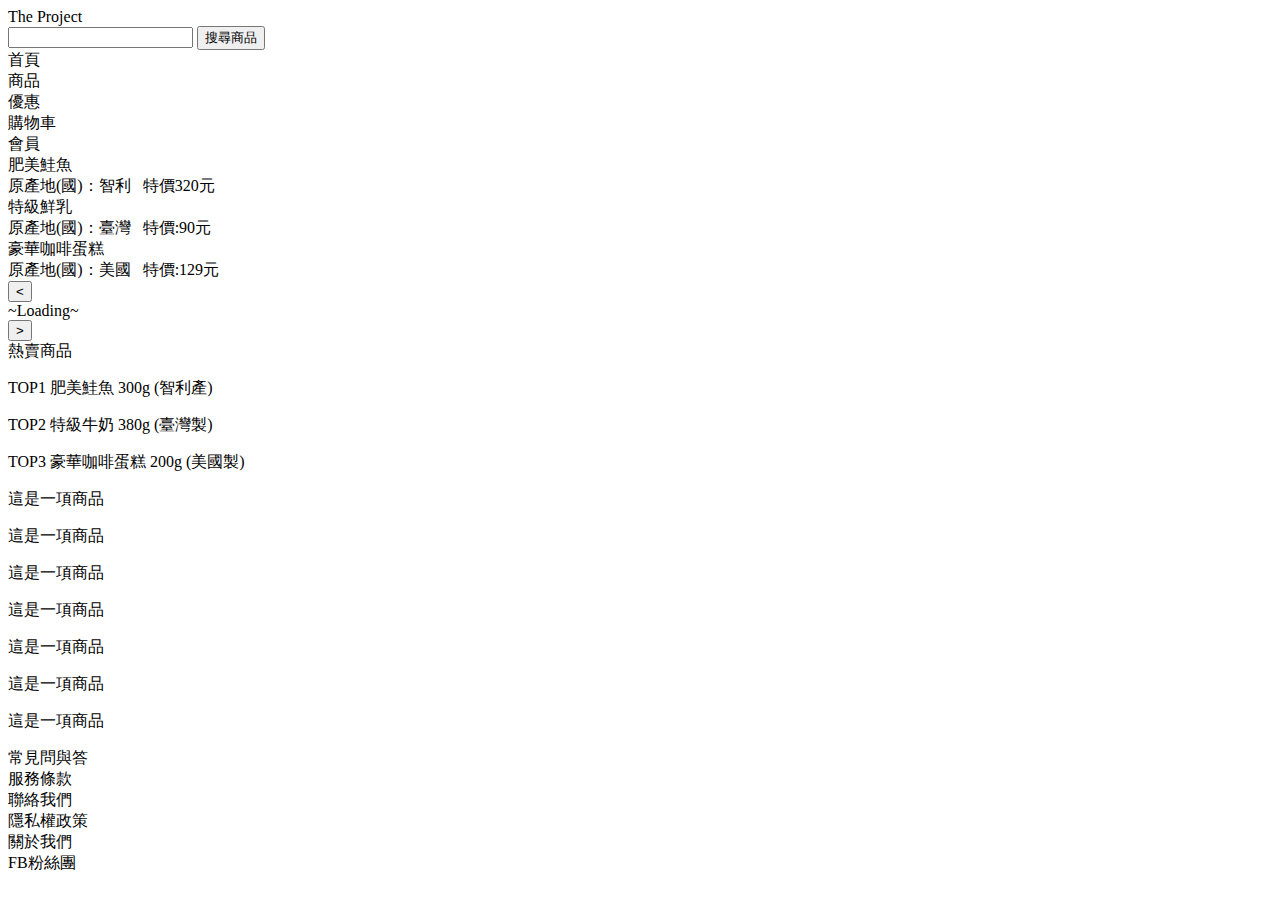
==== index.html @ 89b823b2 "Shop_V1.1" ====
<!DOCTYPE html>
<html xmlns="http://www.w3.org/1999/xhtml">
    <head>
        <link href="css/style.css" rel="stylesheet" type="text/css">
        <meta http-equiv="content-type" charset="utf-8">
        <meta name="viewport" content="width=device-width, initial-scale=1.0, maximum-scale=1.0, user-scalable=no">
        <tile></tile>
    </head>
    <body>
        <div class ="top_nav"><!--上導覽頁-->
            <div class="top_block">
                The Project
            </div>
            <div class="search">
                <input type="type" id="search_block" value="">
                <button onclick= "" id="btn">搜尋商品</button>
            </div>
            <div class="right_nav">
                <div class="button_1  border_bot"onclick="page('index.html')" >首頁</div>
                <div class="button_1"onclick="">商品</div>
                <div class="button_1"onclick="" >優惠</div>
                <div class="button_1"onclick="" >購物車</div>
                <div class="button_1"onclick="page('member.html')" >會員</div>
            </div>
        </div>
        <div class="content">
            <div class="ad1" onmouseenter="food_content('cot')" onmouseleave="food_content_L('cot')">
                <div class="cot"  onclick="page('index.html')">
                肥美鮭魚<br>原產地(國)：智利&nbsp&nbsp&nbsp特價320元
                </div>
            </div>
            <div class="ad2" onmouseenter="food_content('cot2')" onmouseleave="food_content_L('cot2')">
                <div class="cot2" onclick="page('index.html')">
                特級鮮乳<br>原產地(國)：臺灣&nbsp&nbsp&nbsp特價:90元
                </div>
            </div>
            <div class="ad3" onmouseenter="food_content('cot3')" onmouseleave="food_content_L('cot3')">
                <div class="cot3" onclick="page('index.html')">
                豪華咖啡蛋糕<br>原產地(國)：美國&nbsp&nbsp&nbsp特價:129元
                </div>
            </div>
        </div>
        <div class="content">
            <button id="sw_L" onclick="show_L()"><</button>
            <div class="ad4_div">~Loading~<img class="ad4" id="slideshow"><div class="load"></div></img></div>
            <button id="sw_R" onclick="show_R()">></button>
            <div class="ad4_content">
                <div class="ad_pf">熱賣商品</div>
                <div class="border_div100"></div>
                <p class="ad_p">TOP1 肥美鮭魚 300g (智利產)</p>
                <div class="border_div80"></div>
                <p class="ad_p">TOP2 特級牛奶 380g (臺灣製)</p>
                <div class="border_div80"></div>
                <p class="ad_p">TOP3 豪華咖啡蛋糕 200g (美國製)</p>
                <div class="border_div80"></div>
                <p class="ad_p">這是一項商品</p>
                <div class="border_div80"></div>
                <p class="ad_p">這是一項商品</p>
                <div class="border_div80"></div>
                <p class="ad_p">這是一項商品</p>
                <div class="border_div80"></div>
                <p class="ad_p">這是一項商品</p>
                <div class="border_div80"></div>
                <p class="ad_p">這是一項商品</p>
                <div class="border_div80"></div>
                <p class="ad_p">這是一項商品</p>
                <div class="border_div80"></div>
                <p class="ad_p">這是一項商品</p>
            </div>
        </div>
        <div class="border_div80"></div>
        <div class="nav_down">
            <div class="down_bl">
                <div class="bl">常見問與答</div>
                <div class="bl">服務條款</div>
            </div>
            <div class="down_bl">
                <div class="bl">聯絡我們</div>
                <div class="bl">隱私權政策</div>
            </div>
            <div class="down_bl">
                <div class="bl">關於我們</div>
                <div class="bl">FB粉絲團</div>
            </div>
        </div>
        <script src="javascript/index.js"></script> 
    </body>
</html>
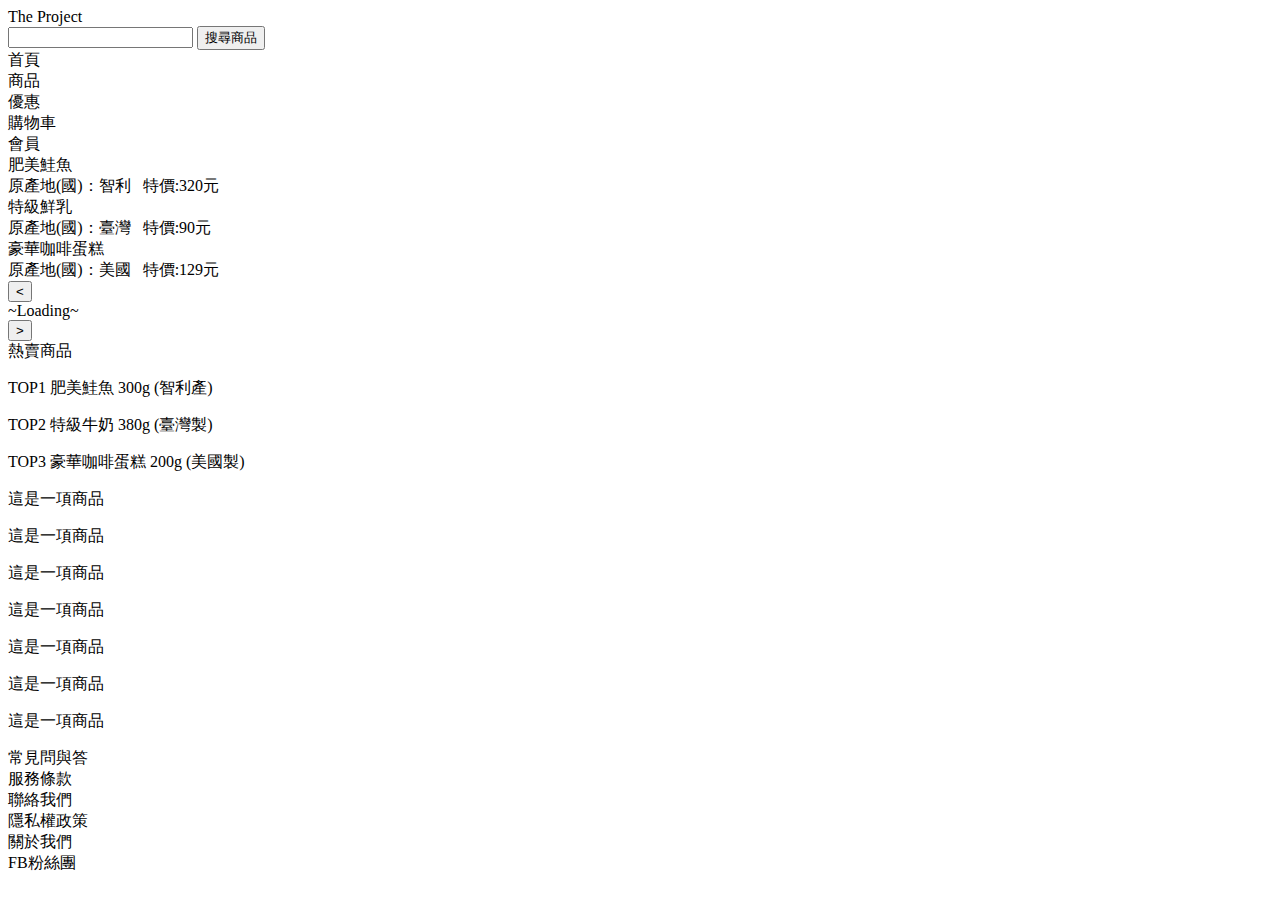
==== commit 56e88170: "Shop_V2.0" ====
--- a/index.html
+++ b/index.html
@@ -17,7 +17,7 @@
             </div>
             <div class="right_nav">
                 <div class="button_1  border_bot"onclick="page('index.html')" >首頁</div>
-                <div class="button_1"onclick="">商品</div>
+                <div class="button_1"onclick="page('product.html')">商品</div>
                 <div class="button_1"onclick="" >優惠</div>
                 <div class="button_1"onclick="" >購物車</div>
                 <div class="button_1"onclick="page('member.html')" >會員</div>
@@ -26,7 +26,7 @@
         <div class="content">
             <div class="ad1" onmouseenter="food_content('cot')" onmouseleave="food_content_L('cot')">
                 <div class="cot"  onclick="page('index.html')">
-                肥美鮭魚<br>原產地(國)：智利&nbsp&nbsp&nbsp特價320元
+                肥美鮭魚<br>原產地(國)：智利&nbsp&nbsp&nbsp特價:320元
                 </div>
             </div>
             <div class="ad2" onmouseenter="food_content('cot2')" onmouseleave="food_content_L('cot2')">
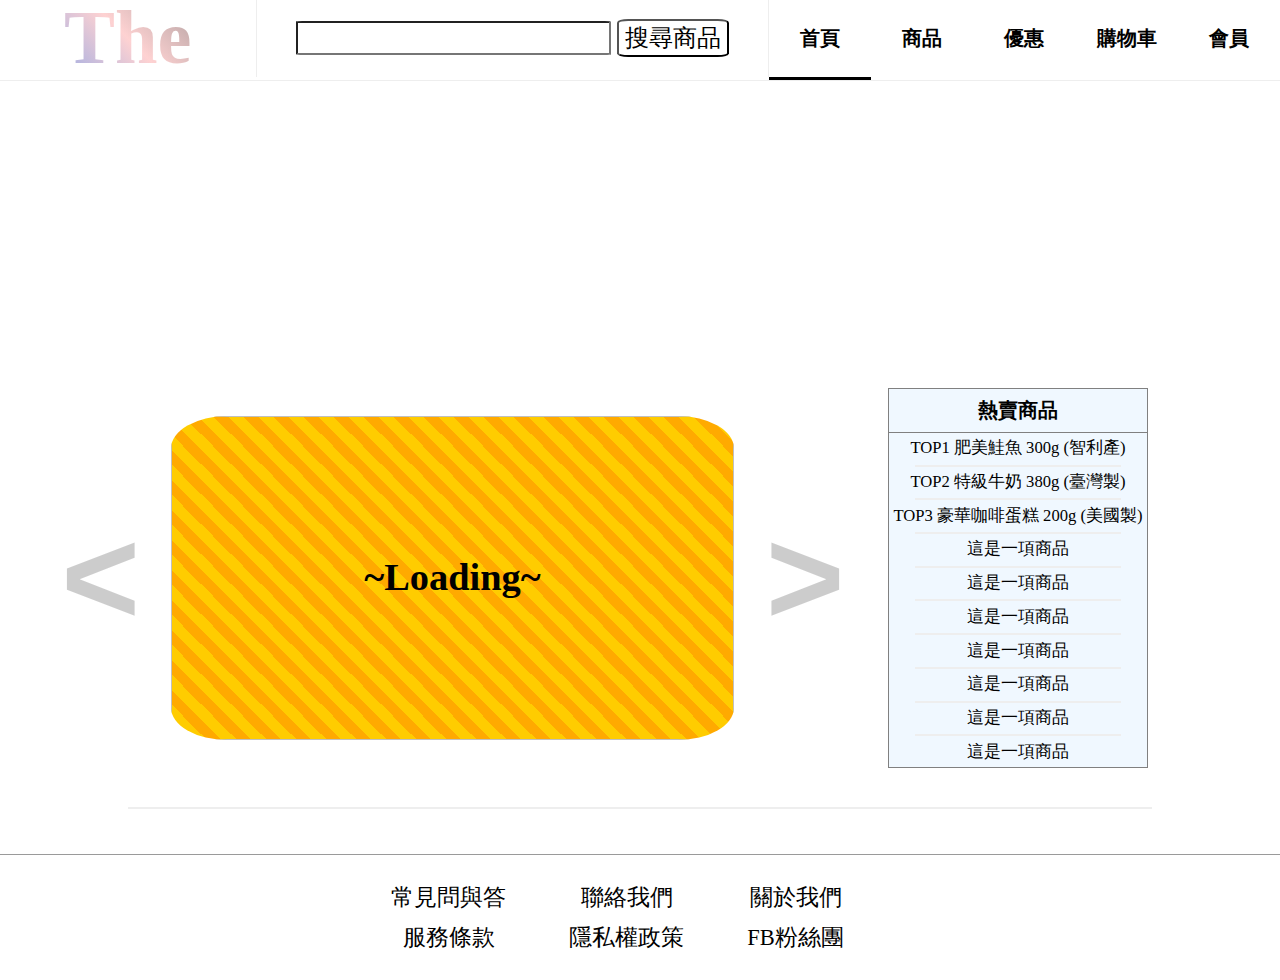
==== commit a3fcd2bc: "Shop_V3.2" ====
--- a/index.html
+++ b/index.html
@@ -76,7 +76,7 @@
             </div>
             <div class="down_bl">
                 <div class="bl">聯絡我們</div>
-                <div class="bl">隱私權政策</div>
+                <div class="bl" onclick="page('privacy.html')">隱私權政策</div>
             </div>
             <div class="down_bl">
                 <div class="bl">關於我們</div>
--- a/css/style.css
+++ b/css/style.css
@@ -0,0 +1,301 @@
+@charset "utf-8";
+/*html,body*/
+html, body {  margin: 0; padding: 0; font-size: 24px; font-family: '標楷體';}   
+.font_size20{
+    font-size: 20px;
+}
+#search_block{
+    font-size: 24px;
+    width: 60%;
+    border-radius: 2%;
+}
+.top_nav{
+    display: flex;
+    top: 0%;
+    width: 100%;
+    height: auto;
+    background-color:white;
+    border-bottom:1px inset;
+}
+.top_block{
+    font-family: '新細明體';
+    display:block;
+    height: 8.5vh;
+    width: 20%;
+    font-size:8.5vh;
+    line-height: 8.5vh;
+    text-align: center;
+    font-weight: bolder;
+    border-right: 1px inset ;
+    color: transparent;
+    background:linear-gradient(45deg,cornflowerblue,rgb(254, 210, 210),gray);
+    background:-webkit-linear-gradient(45deg,cornflowerblue,rgb(254, 210, 210),gray);
+    -webkit-background-clip:text;
+    background-clip: text;
+}
+.border_bot{
+    border-bottom: 3px solid black;
+}
+#btn{
+    font-family: '標楷體';
+    font-size: 24px;
+    border-radius: 10%;
+    background-color: #fff;
+    color: #000;
+    cursor: pointer;
+}
+#btn:hover{
+    transition: all .4s linear;
+    color:#fff;
+    background-color: gray;
+}
+.search{
+    display: block;
+    height: 8.5vh;
+    width: 40vw;
+    line-height: 8.5vh;
+    text-align: center;
+    border-right: 1px inset;
+}
+
+.right_nav{
+    width: 40%;
+    display: inline-flex;
+    font-size: 18px;
+}
+.button_1{
+    width: 20%;
+    height: 8.5vh;
+    display: block;
+    text-align: center;
+    line-height: 8.5vh;
+    cursor: pointer;
+    background-color: transparent;
+    transition: all .4s linear;
+    font-size: 20px;
+    font-weight: bold;
+    color:#000;
+    text-decoration: none;
+}
+.button_1:hover{
+    background-color: #000;
+    color: #fff;
+    font-size: 23px;
+}
+.content{
+    display: flex;
+    justify-content:center ;
+    align-items: center;
+    background-color:white;
+}
+
+.ad1:hover,.ad2:hover,.ad3:hover,.ad4:hover{
+    transition: all 1.2s ease-in;
+    background-size: 110%;
+}
+
+.ad1,.ad2,.ad3{
+    box-sizing: border-box;
+    display: inline-flex;
+    align-items:flex-end;
+    justify-content:center;
+    width: 27vw;
+    height: 18vw;
+    background-size:cover;
+    background-repeat: no-repeat;
+    background-position: center center;
+    margin: 3vw;
+    background-color: #fff;
+    border-radius: 7% 7% 0% 0%;
+
+}
+
+.ad1{
+    background-image: url(../product/product1.jpg);
+}
+.ad2{
+    background-image: url(../product/product2.jpg);
+}
+.ad3{
+    background-image: url(../product/product3.jpg);
+}
+.ad4{
+    height: 25.31vw;
+    display: block;
+    width: 44vw;
+    position: relative;
+    top: -25.31vw;
+    background-size:contain;
+    background-repeat: no-repeat;
+    margin-bottom: 3vw;
+    border-radius: 10%;
+}
+.ad4_div{
+    font-family: '標楷體';
+    font-weight: 600;
+    text-align: center;
+    line-height: 25.31vw;
+    font-size: 3vw;
+    background:-webkit-linear-gradient(45deg,#fc0 0%,#fc0 20%,#fa0 20%, #fa0 45%,#fc0 45%,#fc0 70%,#fa0 70%, #fa0 95%,#fc0 95%,#fc0 100%);
+    background-size:30px 30px;
+    height: 25.31vw;
+    display: block;
+    width: 44vw;
+    margin-bottom: 3vw;
+    border-radius: 10%;
+    animation:loadimg_an 0.4s infinite linear;
+}
+
+@keyframes loadimg_an{
+    0% {
+      background-position:0 0;
+    }
+    100% {
+      background-position:30px 0;
+    }
+  }
+
+.load{
+    display: block;
+    font-size: 6vh;
+    font-weight: 600;
+    font-style: unset;
+    position: absolute;
+    left: 29vw;
+    top: 83vh;
+}
+
+.border_div80{
+    display: block;
+    position: relative;
+    left: 10%;
+    width: 80%;
+    height: 1px;
+    border-bottom: 2px inset;
+}
+.border_div100{
+    display: block;
+    width: 100%;
+    height: 1px;
+    border-bottom: 1px gray solid;
+}
+
+.ad4_content{
+    display: block;
+    width:fit-content;
+    height:fit-content ;
+    font-size: 1.6vw;
+    margin-left: 3vw;
+    margin-right: 6vw;
+    font-weight: bold;
+    border: 1px solid gray ;
+    text-align: center;
+    background-color: aliceblue;
+    margin-bottom: 3vw;
+}
+
+.cot,.cot2,.cot3{
+    background-color:rgba(0,0,0, 0.4);
+    width: 27vw;
+    height: fit-content;
+    font-size: 24px;
+    color:azure;
+    font-weight:3px;
+    display:none;
+    text-align: center;
+    cursor: pointer;
+    padding: 0.5vh;
+}
+
+.ad_p{
+    display: block;
+    margin: 0.17vw;
+    padding: 0.17vw;
+    font-size: 1.3vw;
+    font-weight: 500;
+}
+.ad_pf{
+    padding:0.8vh;
+}
+.ad_p:hover{
+    transition: all .4s ease-in;
+    background-color:cornflowerblue;
+    color: #fff;
+    cursor: pointer;
+    font-weight: 700;
+}
+#sw_L{
+    display: flex;
+    font-size: 15vh;
+    font-weight: bold;
+    align-items: center;
+    margin-bottom: 3vw;
+    margin-right: 2vw;
+    height: fit-content;
+    color: rgba(0,0,0, 0.2);
+    width: 10vh;
+    background-color: transparent;
+    border:none;
+}
+#sw_R{
+    font-size: 15vh;
+    font-weight: bold;
+    display: flex;
+    align-items: center;
+    margin-bottom: 3vw;
+    margin-left: 2vw;
+    height: fit-content;
+    color: rgba(0,0,0, 0.2);
+    width: 10vh;
+    background-color: transparent;
+    border:none;
+}
+#sw_R:hover{
+    color: #000;
+    transition: all linear .6s;
+    cursor: pointer;
+    transform: translatex(1vw);
+}
+#sw_L:hover{
+    color: #000;
+    transition: all linear .6s;
+    cursor: pointer;
+    transform: translatex(-1vw);
+}
+.nav_down{
+    display: flex;
+    justify-content: center;
+    align-items: center;
+    background-color:white ;
+    width:auto;
+    height: fit-content;
+    padding: 2vh;
+    margin-top: 5vh;
+    border-top: 1px inset;
+}
+.down_bl{
+    margin-right: 5vh;
+}
+.bl{
+    font-size: 2.5vh;
+    text-align: center;
+    margin: 1vh;
+}
+
+.bl:hover{
+    cursor: pointer;
+    color: rgb(33, 212, 152);
+}
+
+.pri_title{
+    text-align: center;
+    font-size: larger;
+    color: blue;
+    border: 1px rgb(104, 161, 210) dashed;
+    padding: 10px;
+}
+
+.margin_left{
+    margin :0 20vw;
+    padding: 10px;
+}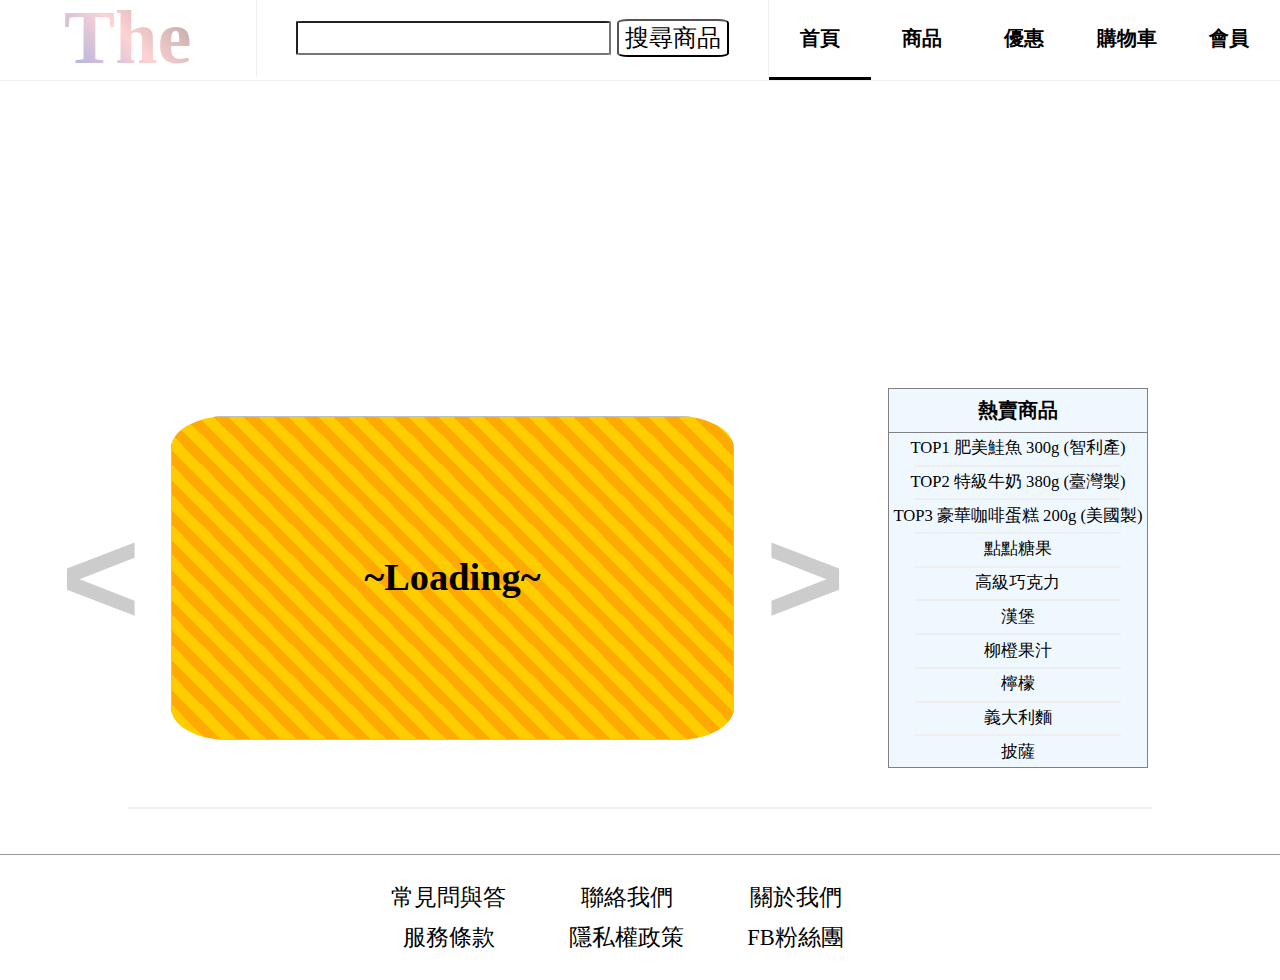
==== commit 53712f56: "Shop_V5.7" ====
--- a/index.html
+++ b/index.html
@@ -13,29 +13,29 @@
             </div>
             <div class="search">
                 <input type="type" id="search_block" value="">
-                <button onclick= "" id="btn">搜尋商品</button>
+                <button onclick="storage('search.html')" id="btn">搜尋商品</button>
             </div>
             <div class="right_nav">
                 <div class="button_1  border_bot"onclick="page('index.html')" >首頁</div>
                 <div class="button_1"onclick="page('product.html')">商品</div>
                 <div class="button_1"onclick="" >優惠</div>
-                <div class="button_1"onclick="" >購物車</div>
+                <div class="button_1"onclick="page('cart.html')" >購物車</div>
                 <div class="button_1"onclick="page('member.html')" >會員</div>
             </div>
         </div>
         <div class="content">
             <div class="ad1" onmouseenter="food_content('cot')" onmouseleave="food_content_L('cot')">
-                <div class="cot"  onclick="page('index.html')">
+                <div class="cot"  onclick="product_pages('0')">
                 肥美鮭魚<br>原產地(國)：智利&nbsp&nbsp&nbsp特價:320元
                 </div>
             </div>
             <div class="ad2" onmouseenter="food_content('cot2')" onmouseleave="food_content_L('cot2')">
-                <div class="cot2" onclick="page('index.html')">
+                <div class="cot2" onclick="product_pages('1')">
                 特級鮮乳<br>原產地(國)：臺灣&nbsp&nbsp&nbsp特價:90元
                 </div>
             </div>
             <div class="ad3" onmouseenter="food_content('cot3')" onmouseleave="food_content_L('cot3')">
-                <div class="cot3" onclick="page('index.html')">
+                <div class="cot3" onclick="product_pages('2')">
                 豪華咖啡蛋糕<br>原產地(國)：美國&nbsp&nbsp&nbsp特價:129元
                 </div>
             </div>
@@ -53,19 +53,19 @@
                 <div class="border_div80"></div>
                 <p class="ad_p">TOP3 豪華咖啡蛋糕 200g (美國製)</p>
                 <div class="border_div80"></div>
-                <p class="ad_p">這是一項商品</p>
+                <p class="ad_p">點點糖果</p>
                 <div class="border_div80"></div>
-                <p class="ad_p">這是一項商品</p>
+                <p class="ad_p">高級巧克力</p>
                 <div class="border_div80"></div>
-                <p class="ad_p">這是一項商品</p>
+                <p class="ad_p">漢堡</p>
                 <div class="border_div80"></div>
-                <p class="ad_p">這是一項商品</p>
+                <p class="ad_p">柳橙果汁</p>
                 <div class="border_div80"></div>
-                <p class="ad_p">這是一項商品</p>
+                <p class="ad_p">檸檬</p>
                 <div class="border_div80"></div>
-                <p class="ad_p">這是一項商品</p>
+                <p class="ad_p">義大利麵</p>
                 <div class="border_div80"></div>
-                <p class="ad_p">這是一項商品</p>
+                <p class="ad_p">披薩</p>
             </div>
         </div>
         <div class="border_div80"></div>
@@ -83,6 +83,6 @@
                 <div class="bl">FB粉絲團</div>
             </div>
         </div>
-        <script src="javascript/index.js"></script> 
+        <script src="javascript/index.js"></script>  
     </body>
 </html>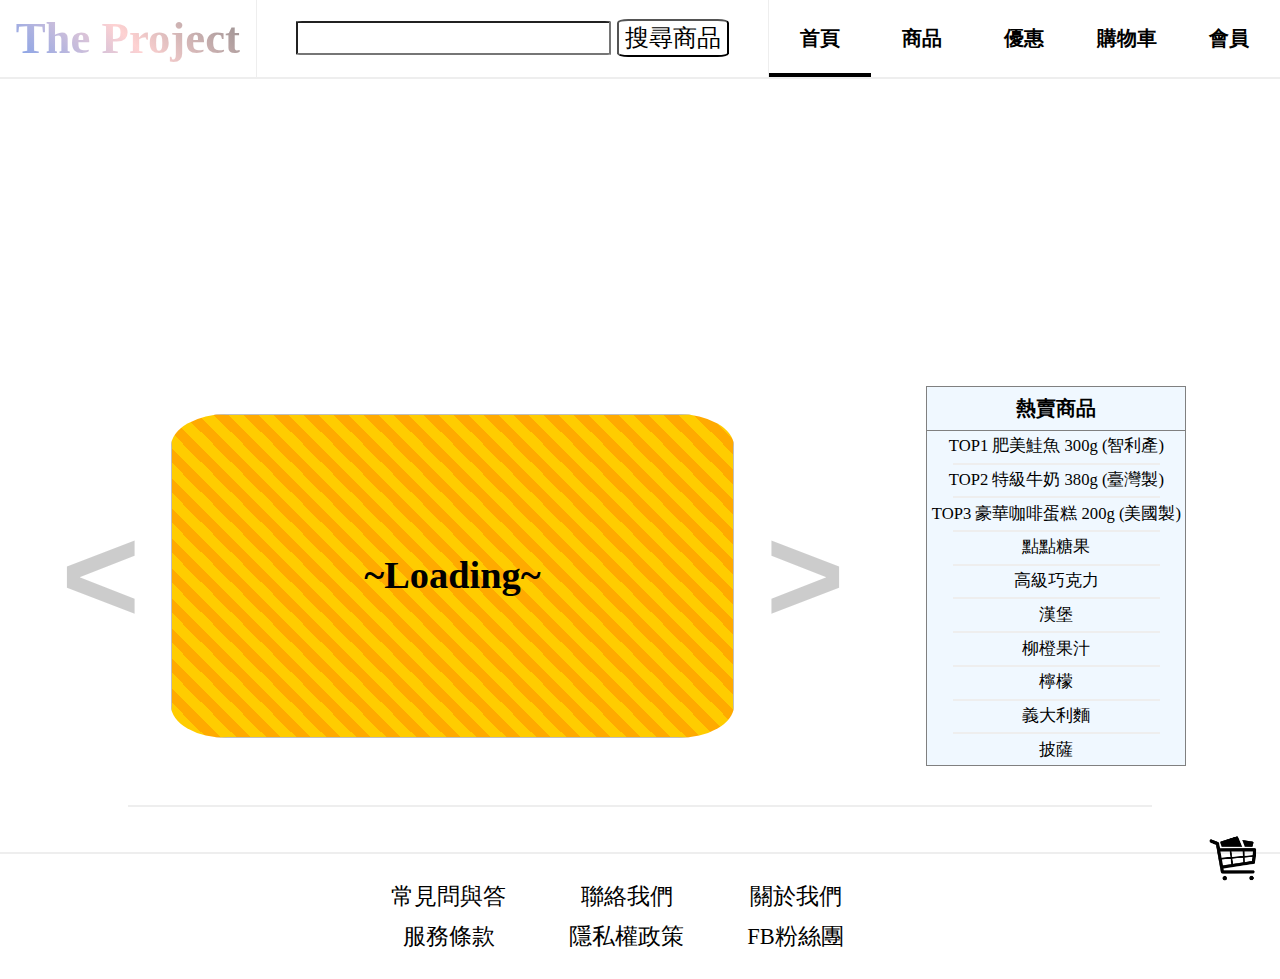
==== commit 6c708594: "Shop_V6.5" ====
--- a/index.html
+++ b/index.html
@@ -69,6 +69,7 @@
             </div>
         </div>
         <div class="border_div80"></div>
+        <div class="cart_icon" id="cart_icon" onclick="page('cart.html')"></div>
         <div class="nav_down">
             <div class="down_bl">
                 <div class="bl">常見問與答</div>
--- a/css/style.css
+++ b/css/style.css
@@ -10,23 +10,24 @@
     border-radius: 2%;
 }
 .top_nav{
+    box-sizing: border-box;
     display: flex;
     top: 0%;
     width: 100%;
     height: auto;
     background-color:white;
-    border-bottom:1px inset;
+    border-bottom:2px  inset;
 }
 .top_block{
     font-family: '新細明體';
     display:block;
     height: 8.5vh;
     width: 20%;
-    font-size:8.5vh;
+    font-size:3.5vw;
     line-height: 8.5vh;
     text-align: center;
     font-weight: bolder;
-    border-right: 1px inset ;
+    border-right:1px  inset;
     color: transparent;
     background:linear-gradient(45deg,cornflowerblue,rgb(254, 210, 210),gray);
     background:-webkit-linear-gradient(45deg,cornflowerblue,rgb(254, 210, 210),gray);
@@ -34,7 +35,8 @@
     background-clip: text;
 }
 .border_bot{
-    border-bottom: 3px solid black;
+    box-sizing: border-box;
+    border-bottom: 4px solid black;
 }
 #btn{
     font-family: '標楷體';
@@ -185,8 +187,8 @@
     width:fit-content;
     height:fit-content ;
     font-size: 1.6vw;
-    margin-left: 3vw;
-    margin-right: 6vw;
+    margin-left: 6vw;
+    margin-right: 3vw;
     font-weight: bold;
     border: 1px solid gray ;
     text-align: center;
@@ -271,7 +273,7 @@
     height: fit-content;
     padding: 2vh;
     margin-top: 5vh;
-    border-top: 1px inset;
+    border-top: 2px outset;
 }
 .down_bl{
     margin-right: 5vh;
@@ -298,4 +300,16 @@
 .margin_left{
     margin :0 20vw;
     padding: 10px;
+}
+
+.cart_icon{
+    width: 5vw;
+    height: 5vw;
+    position: fixed;
+    right: 1vw;
+    bottom:1vh ;
+    box-sizing: border-box;
+    background-image:url(../product/cart.png) ;
+    background-size: contain;
+    cursor: pointer;
 }